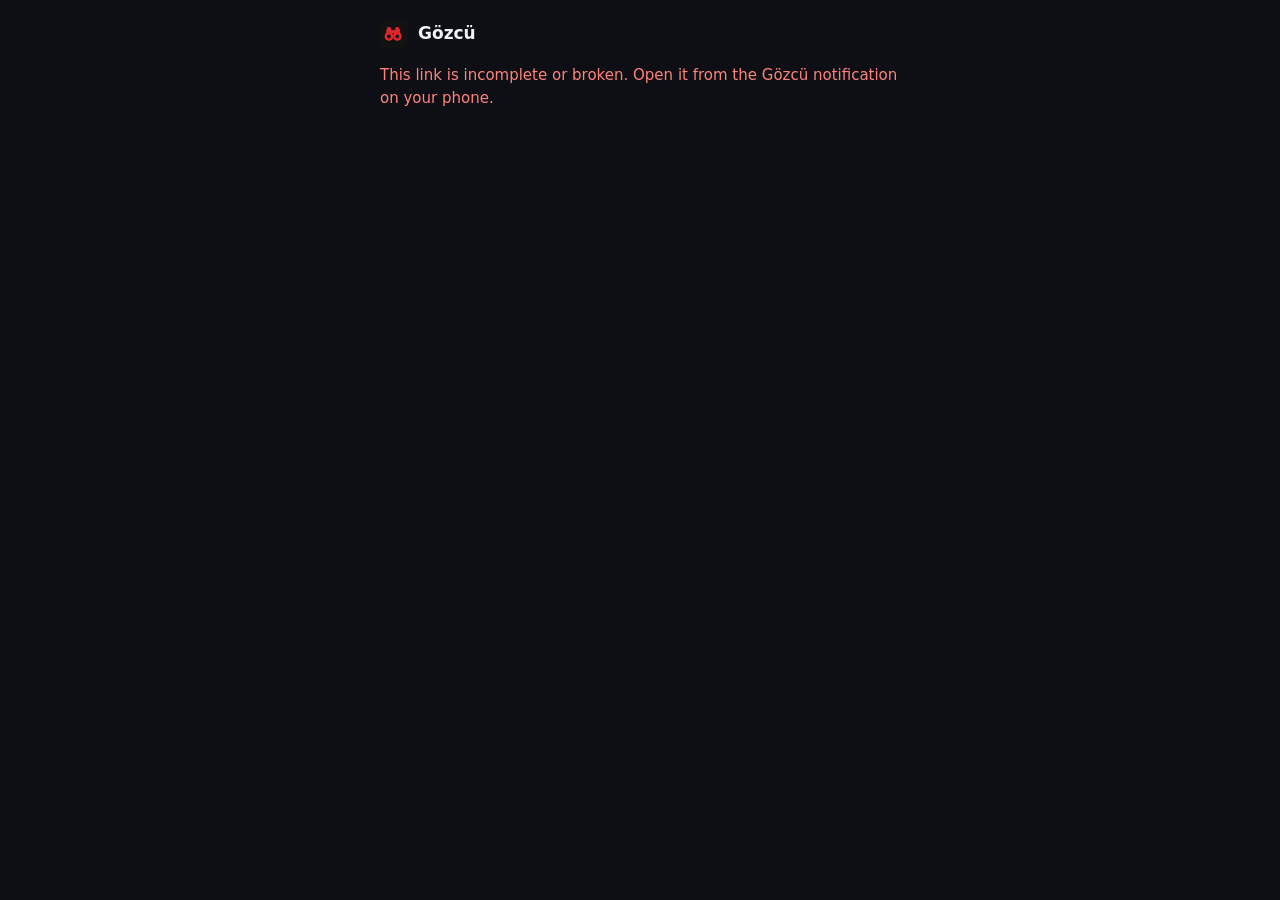
==== yaz/index.html @ e507769c "Telefondan yanıt yazma sayfası (yaz/), gizlilik ve SSS metinleri güncellendi Co-Authored-By: Claude " ====
<!doctype html>
<html lang="tr">
<head>
  <meta charset="utf-8">
  <meta name="viewport" content="width=device-width, initial-scale=1, viewport-fit=cover">
  <meta name="robots" content="noindex, nofollow">
  <!-- Kanal ve tek kullanımlık kod adresin # kısmındadır; sayfa hiçbir dış kaynak yüklemez ve başka siteye adres sızdırmaz. -->
  <meta name="referrer" content="no-referrer">
  <meta http-equiv="Content-Security-Policy" content="default-src 'none'; style-src 'unsafe-inline'; script-src 'unsafe-inline'; img-src 'self'; connect-src https:; base-uri 'none'; form-action 'none'">
  <meta name="theme-color" content="#16181e">
  <title>Gözcü</title>
  <style>
    :root { --bg: oklch(0.17 0.012 262); --bg2: oklch(0.215 0.012 262); --line: oklch(0.3 0.012 262); --fg: oklch(0.96 0.004 262); --muted: oklch(0.72 0.01 262); --accent: oklch(0.72 0.13 250); --accent-ink: oklch(0.17 0.03 260); --ok: oklch(0.78 0.15 150); --err: oklch(0.75 0.16 25); color-scheme: dark; }
    * { box-sizing: border-box; }
    body { margin: 0; min-height: 100dvh; background: var(--bg); color: var(--fg); font: 16px/1.5 system-ui, -apple-system, "Segoe UI", Roboto, sans-serif; padding: max(20px, env(safe-area-inset-top)) 18px max(20px, env(safe-area-inset-bottom)); }
    main { max-width: 520px; margin: 0 auto; display: flex; flex-direction: column; gap: 16px; }
    header { display: flex; align-items: center; gap: 10px; }
    header img { width: 28px; height: 28px; }
    header b { font-size: 17px; }
    header span { color: var(--muted); font-size: 14px; margin-left: auto; overflow: hidden; text-overflow: ellipsis; white-space: nowrap; max-width: 55%; }
    .said { background: var(--bg2); border: 1px solid var(--line); border-radius: 14px; padding: 12px 14px; font-size: 15px; color: var(--muted); white-space: pre-wrap; }
    .said small { display: block; font-size: 12px; margin-bottom: 4px; color: var(--muted); opacity: 0.8; }
    .said p { margin: 0; color: var(--fg); }
    textarea { width: 100%; min-height: 150px; resize: vertical; font: inherit; font-size: 17px; color: var(--fg); background: var(--bg2); border: 1px solid var(--line); border-radius: 14px; padding: 12px 14px; }
    textarea:focus { outline: 2px solid var(--accent); outline-offset: 1px; }
    button { font: inherit; font-weight: 600; font-size: 17px; border: 0; border-radius: 14px; padding: 14px; background: var(--accent); color: var(--accent-ink); }
    button:disabled { opacity: 0.5; }
    .hint { font-size: 13.5px; color: var(--muted); margin: 0; }
    .msg { font-size: 15px; margin: 0; }
    .msg.ok { color: var(--ok); }
    .msg.err { color: var(--err); }
    [hidden] { display: none !important; }
  </style>
</head>
<body>
  <main>
    <header><img src="../assets/logo.svg" alt=""><b>Gözcü</b><span id="project"></span></header>
    <div class="said" id="said" hidden><small id="saidLabel"></small><p id="saidText"></p></div>
    <form id="form">
      <textarea id="text" maxlength="2000" required></textarea>
    </form>
    <button id="send" type="submit" form="form"></button>
    <p class="msg" id="msg" role="status" aria-live="polite"></p>
    <p class="hint" id="hint"></p>
  </main>
  <script>
    const TEXT = {
      tr: { said: 'Claude\'un son cevabı', ph: 'Claude\'a ne yazmak istersin?', send: 'Gönder', sending: 'Gönderiliyor…',
        ok: 'Gönderildi. Gözcü mesajını terminale yazdı; Claude bitirince yine bildirim gelir.', fail: 'Gönderilemedi. İnternet bağlantını kontrol edip tekrar dene.',
        used: 'Bu bağlantı zaten kullanıldı. Yeni mesaj için bir sonraki bildirimdeki "Yanıt yaz" düğmesine bas.', bad: 'Bu bağlantı eksik ya da bozuk. Telefondaki Gözcü bildiriminden aç.',
        hint: 'Bu bağlantı tek kullanımlıktır ve 30 dakika geçerlidir. Bu arada bilgisayardan yazarsan geçersiz olur.' },
      en: { said: 'Claude\'s last reply', ph: 'What do you want to tell Claude?', send: 'Send', sending: 'Sending…',
        ok: 'Sent. Gözcü typed your message into the terminal; you will get another notification when Claude is done.', fail: 'Couldn\'t send. Check your connection and try again.',
        used: 'This link has already been used. For a new message, tap "Reply" on the next notification.', bad: 'This link is incomplete or broken. Open it from the Gözcü notification on your phone.',
        hint: 'This link works once and for 30 minutes. It stops working if you type on the computer in the meantime.' },
    };
    const $ = id => document.getElementById(id);
    let d = null;
    try {
      const b64 = location.hash.slice(1).replace(/-/g, '+').replace(/_/g, '/');
      d = JSON.parse(new TextDecoder().decode(Uint8Array.from(atob(b64), c => c.charCodeAt(0))));
    } catch { d = null; }
    const valid = d && typeof d.h === 'string' && /^https:\/\/[^/]+$/.test(d.h) && /^[\w-]{1,80}$/.test(d.t || '') && typeof d.s === 'string' && typeof d.n === 'string';
    const lang = d && d.l === 'en' ? 'en' : (!d && !navigator.language.startsWith('tr') ? 'en' : 'tr');
    const t = TEXT[lang];
    document.documentElement.lang = lang;
    $('text').placeholder = t.ph;
    $('send').textContent = t.send;
    $('hint').textContent = t.hint;
    const usedKey = d ? `gozcu.sent.${d.n}` : '';
    function done(text, cls) { $('msg').textContent = text; $('msg').className = `msg ${cls}`; $('form').hidden = true; $('send').hidden = true; $('hint').hidden = true; }
    if (!valid) done(t.bad, 'err');
    else {
      if (typeof d.p === 'string') $('project').textContent = d.p;
      if (typeof d.q === 'string' && d.q) { $('saidLabel').textContent = t.said; $('saidText').textContent = d.q; $('said').hidden = false; }
      if (localStorage.getItem(usedKey)) done(t.used, '');
    }
    $('form').addEventListener('submit', async e => {
      e.preventDefault();
      const m = $('text').value.trim();
      if (!m || !valid) return;
      $('send').disabled = true; $('send').textContent = t.sending; $('msg').textContent = '';
      try {
        const r = await fetch(`${d.h}/${d.t}`, { method: 'POST', body: JSON.stringify({ s: d.s, a: 'text', n: d.n, m }) });
        if (!r.ok) throw new Error(String(r.status));
        try { localStorage.setItem(usedKey, '1'); } catch {}
        done(t.ok, 'ok');
      } catch {
        $('send').disabled = false; $('send').textContent = t.send;
        $('msg').textContent = t.fail; $('msg').className = 'msg err';
      }
    });
    // Ctrl/Cmd+Enter ile gönder (fiziksel klavyesi olan tabletler için).
    $('text').addEventListener('keydown', e => { if (e.key === 'Enter' && (e.ctrlKey || e.metaKey)) $('form').requestSubmit(); });
    if (valid && !localStorage.getItem(usedKey)) $('text').focus();
  </script>
</body>
</html>
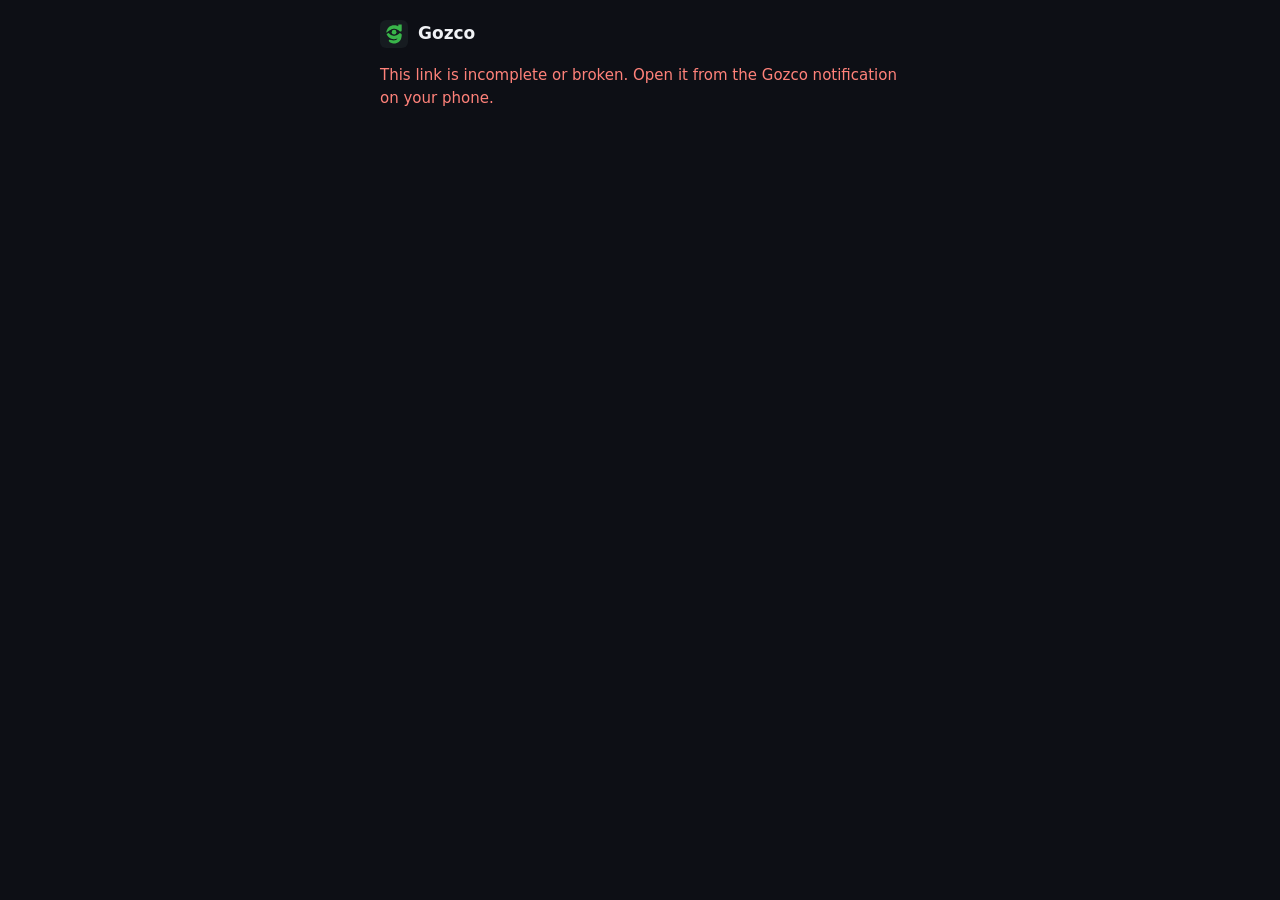
==== commit 56f58583: "Gozco 0.2.2: yeni ad, logo ve Windows 11 görünümlü ekran görüntüleri Co-Authored-By: Claude Opus 5.5" ====
--- a/yaz/index.html
+++ b/yaz/index.html
@@ -8,7 +8,7 @@
   <meta name="referrer" content="no-referrer">
   <meta http-equiv="Content-Security-Policy" content="default-src 'none'; style-src 'unsafe-inline'; script-src 'unsafe-inline'; img-src 'self'; connect-src https:; base-uri 'none'; form-action 'none'">
   <meta name="theme-color" content="#16181e">
-  <title>Gözcü</title>
+  <title>Gozco</title>
   <style>
     :root { --bg: oklch(0.17 0.012 262); --bg2: oklch(0.215 0.012 262); --line: oklch(0.3 0.012 262); --fg: oklch(0.96 0.004 262); --muted: oklch(0.72 0.01 262); --accent: oklch(0.72 0.13 250); --accent-ink: oklch(0.17 0.03 260); --ok: oklch(0.78 0.15 150); --err: oklch(0.75 0.16 25); color-scheme: dark; }
     * { box-sizing: border-box; }
@@ -20,7 +20,9 @@
     header span { color: var(--muted); font-size: 14px; margin-left: auto; overflow: hidden; text-overflow: ellipsis; white-space: nowrap; max-width: 55%; }
     .said { background: var(--bg2); border: 1px solid var(--line); border-radius: 14px; padding: 12px 14px; font-size: 15px; color: var(--muted); white-space: pre-wrap; }
     .said small { display: block; font-size: 12px; margin-bottom: 4px; color: var(--muted); opacity: 0.8; }
+    .said { max-height: 45dvh; overflow-y: auto; }
     .said p { margin: 0; color: var(--fg); }
+    .said em { display: block; margin-top: 8px; font-style: normal; font-size: 13px; }
     textarea { width: 100%; min-height: 150px; resize: vertical; font: inherit; font-size: 17px; color: var(--fg); background: var(--bg2); border: 1px solid var(--line); border-radius: 14px; padding: 12px 14px; }
     textarea:focus { outline: 2px solid var(--accent); outline-offset: 1px; }
     button { font: inherit; font-weight: 600; font-size: 17px; border: 0; border-radius: 14px; padding: 14px; background: var(--accent); color: var(--accent-ink); }
@@ -34,8 +36,8 @@
 </head>
 <body>
   <main>
-    <header><img src="../assets/logo.svg" alt=""><b>Gözcü</b><span id="project"></span></header>
-    <div class="said" id="said" hidden><small id="saidLabel"></small><p id="saidText"></p></div>
+    <header><img src="../assets/logo.svg" alt=""><b>Gozco</b><span id="project"></span></header>
+    <div class="said" id="said" hidden><small id="saidLabel"></small><p id="saidText"></p><em id="saidMore" hidden></em></div>
     <form id="form">
       <textarea id="text" maxlength="2000" required></textarea>
     </form>
@@ -45,13 +47,13 @@
   </main>
   <script>
     const TEXT = {
-      tr: { said: 'Claude\'un son cevabı', ph: 'Claude\'a ne yazmak istersin?', send: 'Gönder', sending: 'Gönderiliyor…',
-        ok: 'Gönderildi. Gözcü mesajını terminale yazdı; Claude bitirince yine bildirim gelir.', fail: 'Gönderilemedi. İnternet bağlantını kontrol edip tekrar dene.',
-        used: 'Bu bağlantı zaten kullanıldı. Yeni mesaj için bir sonraki bildirimdeki "Yanıt yaz" düğmesine bas.', bad: 'Bu bağlantı eksik ya da bozuk. Telefondaki Gözcü bildiriminden aç.',
+      tr: { said: 'Claude\'un son cevabı', more: 'Cevabın devamı bilgisayardaki terminalde.', ph: 'Claude\'a ne yazmak istersin?', send: 'Gönder', sending: 'Gönderiliyor…',
+        ok: 'Gönderildi. Gozco mesajını terminale yazdı; Claude bitirince yine bildirim gelir.', fail: 'Gönderilemedi. İnternet bağlantını kontrol edip tekrar dene.',
+        used: 'Bu bağlantı zaten kullanıldı. Yeni mesaj için bir sonraki bildirimdeki "Yanıt yaz" düğmesine bas.', bad: 'Bu bağlantı eksik ya da bozuk. Telefondaki Gozco bildiriminden aç.',
         hint: 'Bu bağlantı tek kullanımlıktır ve 30 dakika geçerlidir. Bu arada bilgisayardan yazarsan geçersiz olur.' },
-      en: { said: 'Claude\'s last reply', ph: 'What do you want to tell Claude?', send: 'Send', sending: 'Sending…',
-        ok: 'Sent. Gözcü typed your message into the terminal; you will get another notification when Claude is done.', fail: 'Couldn\'t send. Check your connection and try again.',
-        used: 'This link has already been used. For a new message, tap "Reply" on the next notification.', bad: 'This link is incomplete or broken. Open it from the Gözcü notification on your phone.',
+      en: { said: 'Claude\'s last reply', more: 'The rest of the reply is in the terminal on your computer.', ph: 'What do you want to tell Claude?', send: 'Send', sending: 'Sending…',
+        ok: 'Sent. Gozco typed your message into the terminal; you will get another notification when Claude is done.', fail: 'Couldn\'t send. Check your connection and try again.',
+        used: 'This link has already been used. For a new message, tap "Reply" on the next notification.', bad: 'This link is incomplete or broken. Open it from the Gozco notification on your phone.',
         hint: 'This link works once and for 30 minutes. It stops working if you type on the computer in the meantime.' },
     };
     const $ = id => document.getElementById(id);
@@ -72,7 +74,11 @@
     if (!valid) done(t.bad, 'err');
     else {
       if (typeof d.p === 'string') $('project').textContent = d.p;
-      if (typeof d.q === 'string' && d.q) { $('saidLabel').textContent = t.said; $('saidText').textContent = d.q; $('said').hidden = false; }
+      if (typeof d.q === 'string' && d.q) {
+        $('saidLabel').textContent = t.said; $('saidText').textContent = d.q; $('said').hidden = false;
+        // Uzun cevaplar bildirime sığsın diye sonu kesilir; kesildiyse devamının nerede olduğu yazılır.
+        if (d.q.endsWith('…')) { $('saidMore').textContent = t.more; $('saidMore').hidden = false; }
+      }
       if (localStorage.getItem(usedKey)) done(t.used, '');
     }
     $('form').addEventListener('submit', async e => {
